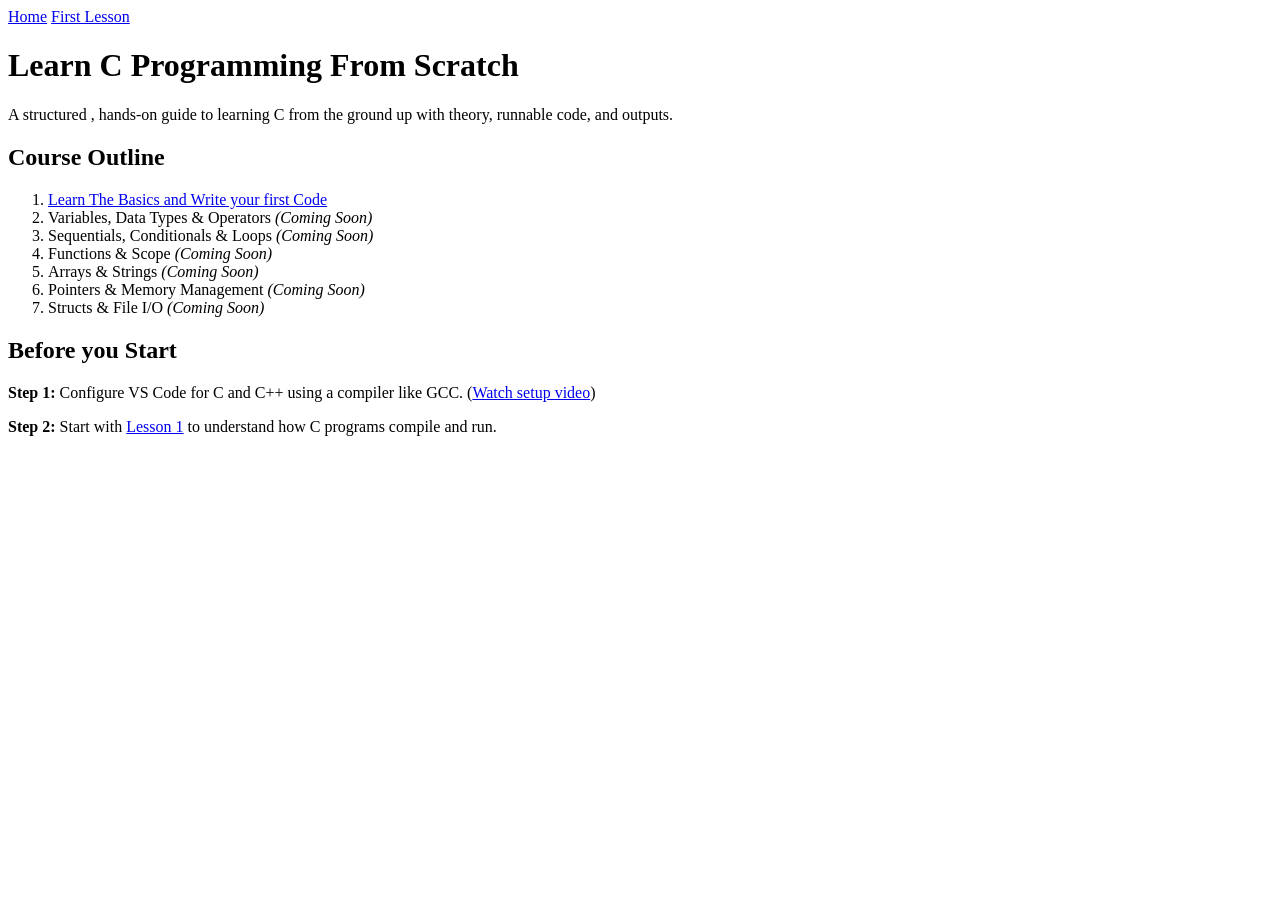
==== index.html @ 55035630 "Website main page added" ====
<html lang="en">
    <head>
        <meta charset="UTF-8">
        <meta name="viewport" content="width=device-width, initial-scale=1.0">
        <title>Learn C from Scratch</title>
      <link rel="stylesheet" href="style.css">
        
    </head>

<body>
    <nav>
        <a href="index.html">Home</a>
        <a href="lesson1.html">First Lesson</a>
    </nav>

    <header>
        <h1>Learn C Programming From Scratch</h1>
        <p>A structured , hands-on guide to learning C from the ground up with theory, runnable code, and outputs.</p>
    </header>
    <section>
        <h2>Course Outline</h2>
        <ol>
            <li><a href="lesson1.html">Learn The Basics and Write your first Code</a></li>
      <li>Variables, Data Types &amp; Operators <em>(Coming Soon)</em></li>
      <li>Sequentials, Conditionals &amp; Loops <em>(Coming Soon)</em></li>
      <li>Functions &amp; Scope <em>(Coming Soon)</em></li>
      <li>Arrays &amp; Strings <em>(Coming Soon)</em></li>
      <li>Pointers &amp; Memory Management <em>(Coming Soon)</em></li>
      <li>Structs &amp; File I/O <em>(Coming Soon)</em></li>
        </ol>
    </section>

    <section> 
        <h2>Before you Start</h2>
        <p><strong>Step 1:</strong> Configure VS Code for C and C++ using a compiler like GCC. 
       (<a href="https://youtu.be/1PBD5qFWdq8" target="_blank">Watch setup video</a>)
    </p>
    <p><strong>Step 2:</strong> Start with <a href="lesson1.html">Lesson 1</a> to understand how C programs compile and run.</p>

    </section>
</body>
</html>
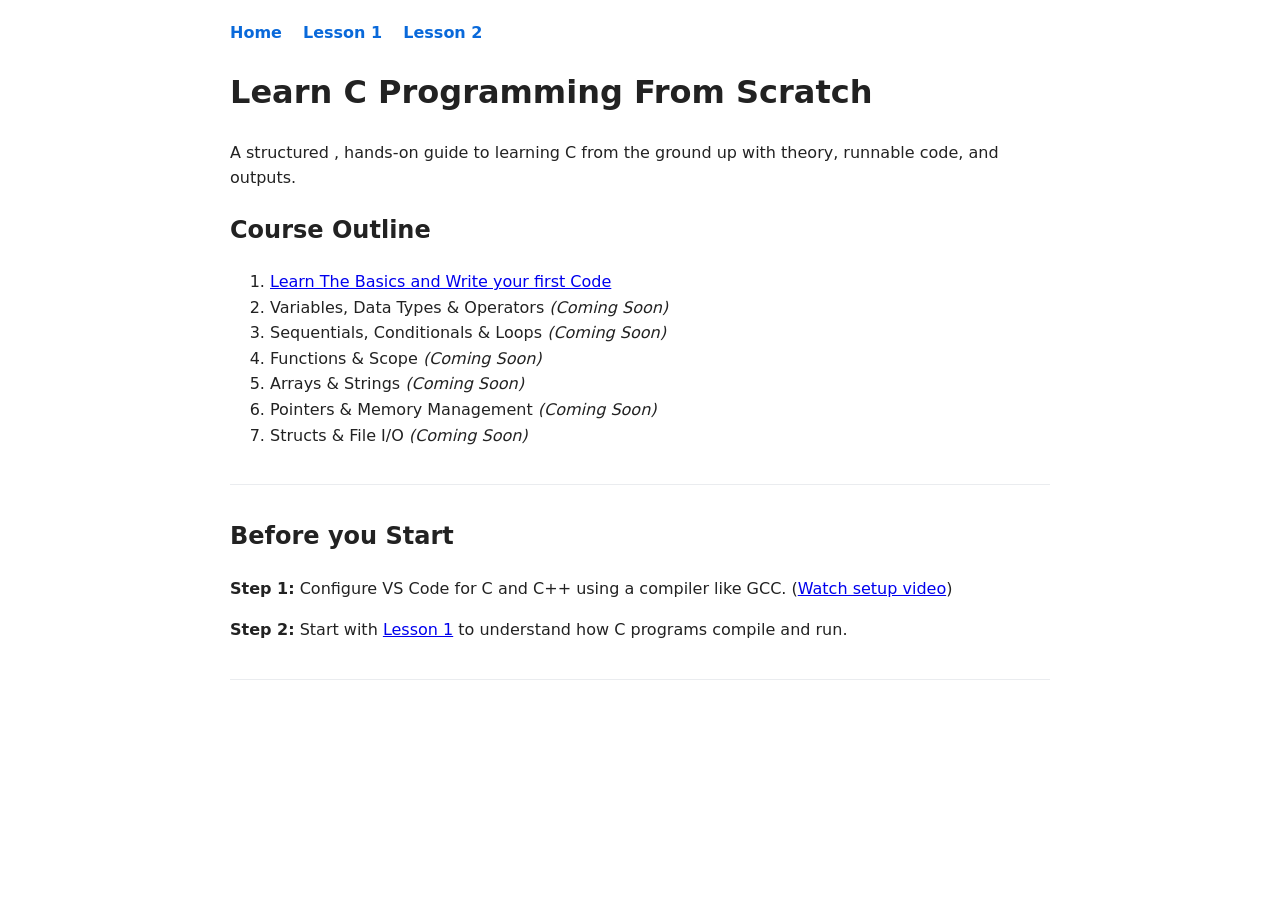
==== commit f225b3b4: "Lesson 2 files" ====
--- a/index.html
+++ b/index.html
@@ -3,14 +3,14 @@
         <meta charset="UTF-8">
         <meta name="viewport" content="width=device-width, initial-scale=1.0">
         <title>Learn C from Scratch</title>
-      <link rel="stylesheet" href="style.css">
-        
+      <link rel="stylesheet" href="style.css">   
     </head>
 
 <body>
     <nav>
         <a href="index.html">Home</a>
-        <a href="lesson1.html">First Lesson</a>
+        <a href="lesson1.html">Lesson 1</a>
+        <a href="variables.html">Lesson 2</a>
     </nav>
 
     <header>
--- a/style.css
+++ b/style.css
@@ -0,0 +1,89 @@
+ body{
+       font-family: system-ui, -apple-system, sans-serif;
+  line-height: 1.6;
+  color: #222222;
+  max-width: 820px;        /* Keeps text lines at a comfortable reading width */
+  margin: 0 auto;          /* Centers the page on large screens */
+  padding: 20px;
+  background-color: #ffffff;
+    }
+
+    .nav{
+        background-color: #f4f6f8;
+        padding: 10px 12px;
+        border-radius: 6px;
+        margin-bottom: 20px;
+        border: 1px solid #d0d7de;
+    }
+
+    nav a {
+  text-decoration: none;
+  color: #0969da;
+  font-weight: 600;
+  margin-right: 16px;
+}
+
+nav a:hover{
+    text-decoration: underline;
+}
+
+section {
+  margin-bottom: 32px;
+  padding-bottom: 20px;
+  border-bottom: 1px solid #eaecef;
+}
+
+.box-label{
+    font-size: 0.9rem;
+    font-weight: 700;
+    text-transform: uppercase;
+  letter-spacing: 0.04em;
+  margin-top: 16px;
+  margin-bottom: 4px;
+  color: #57606a;
+}
+
+pre.code-box{
+    background-color: #f6f8fa;
+  border: 1px solid #d0d7de;
+  border-left: 4px solid #0969da; /* Blue accent bar on the left */
+  border-radius: 6px;
+  padding: 14px;
+  overflow-x: auto;               /* Adds horizontal scroll if a line is long */
+  margin-top: 0;
+}
+
+pre.output-box{
+    background-color: #1e1e1e;
+  color: #d4d4d4;
+  border-left: 4px solid #2da44e; /* Green accent bar on the left */
+  border-radius: 6px;
+  padding: 14px;
+  overflow-x: auto;
+  margin-top: 0;
+}
+
+code {
+    font-family: "Fira Code", Consolas, monospace;
+    font-size: 0.95rem;
+    
+    background-color: rgba(12, 49, 6, 0.626);
+    color: white;
+}
+
+table{
+  width: 100%;
+  border-collapse: collapse;
+  margin: 16px 0;
+}
+
+th, td {
+  border: 1px solid #d0d7de;
+  padding: 10px 12px;
+  text-align: left;
+}
+
+th {
+  background-color: #f6f8fa;
+  font-weight: 600;
+}
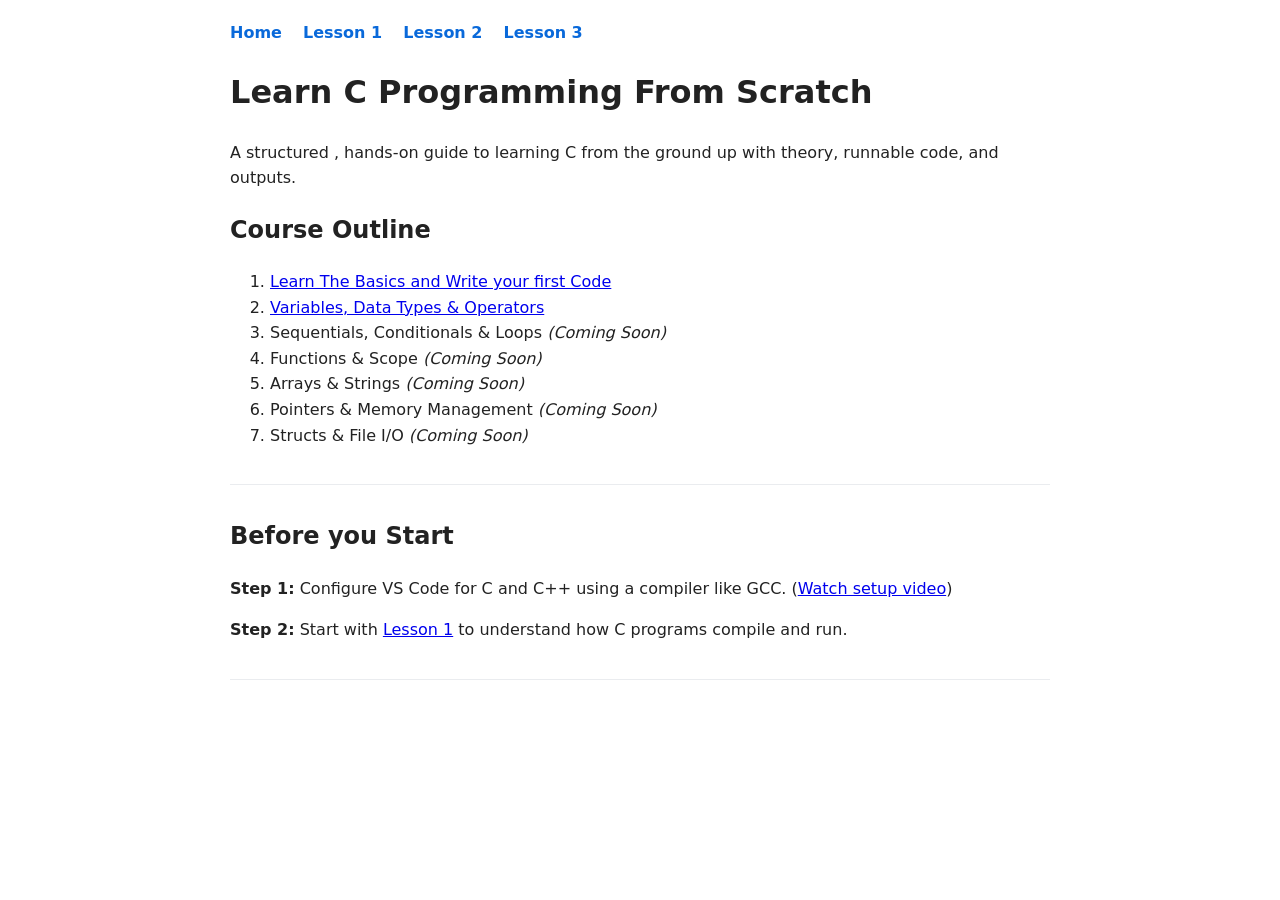
==== commit 7925d6bd: "Files for sequential programs" ====
--- a/index.html
+++ b/index.html
@@ -7,10 +7,11 @@
     </head>
 
 <body>
-    <nav>
+     <nav>
         <a href="index.html">Home</a>
         <a href="lesson1.html">Lesson 1</a>
         <a href="variables.html">Lesson 2</a>
+        <a href="constructs.html">Lesson 3</a>
     </nav>
 
     <header>
@@ -21,7 +22,7 @@
         <h2>Course Outline</h2>
         <ol>
             <li><a href="lesson1.html">Learn The Basics and Write your first Code</a></li>
-      <li>Variables, Data Types &amp; Operators <em>(Coming Soon)</em></li>
+      <li><a href=variables.html>Variables, Data Types &amp; Operators</a></li>
       <li>Sequentials, Conditionals &amp; Loops <em>(Coming Soon)</em></li>
       <li>Functions &amp; Scope <em>(Coming Soon)</em></li>
       <li>Arrays &amp; Strings <em>(Coming Soon)</em></li>
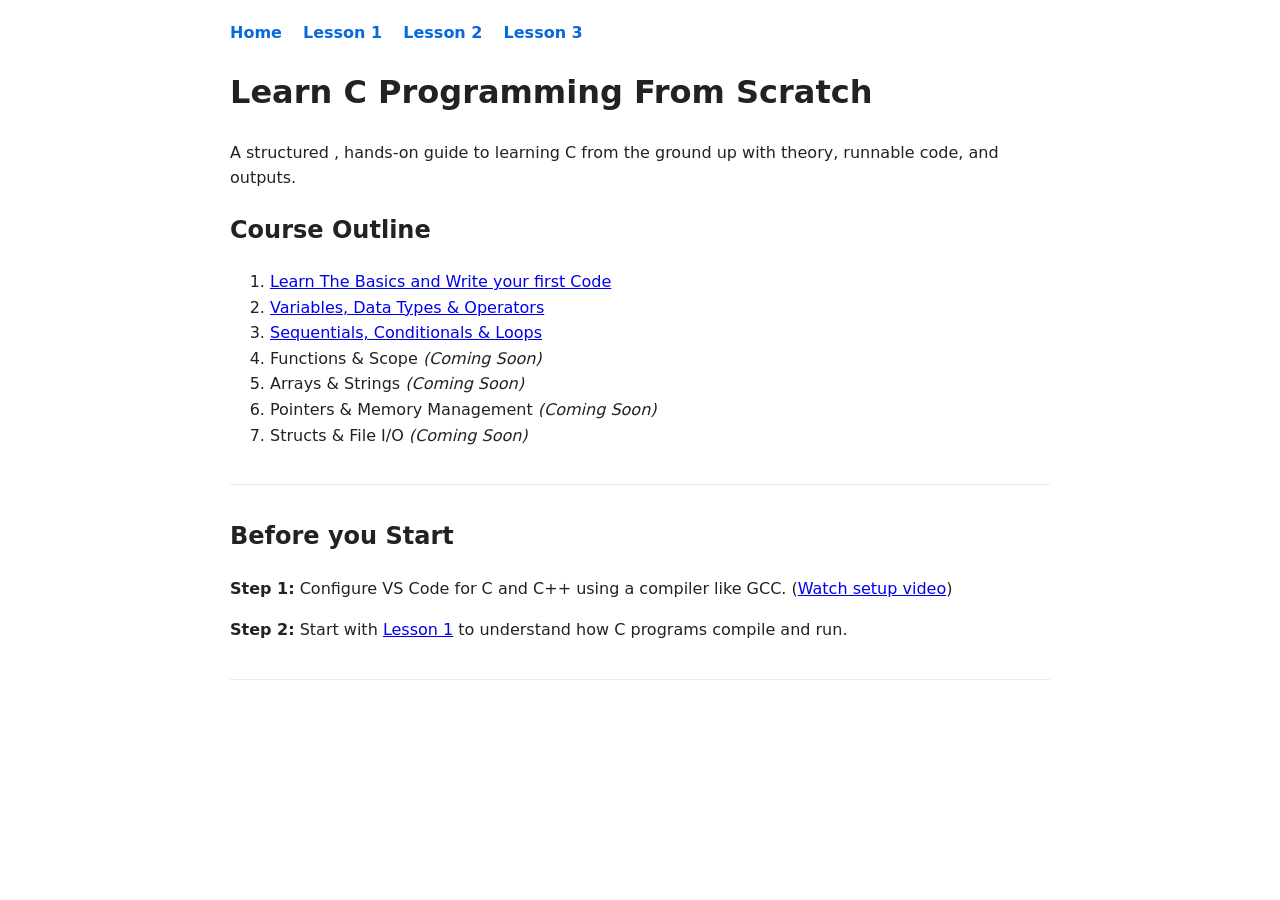
==== commit 4bf49674: "Changes in UI" ====
--- a/index.html
+++ b/index.html
@@ -23,7 +23,7 @@
         <ol>
             <li><a href="lesson1.html">Learn The Basics and Write your first Code</a></li>
       <li><a href=variables.html>Variables, Data Types &amp; Operators</a></li>
-      <li>Sequentials, Conditionals &amp; Loops <em>(Coming Soon)</em></li>
+      <li><a href=constructs.html>Sequentials, Conditionals &amp; Loops</a></li>
       <li>Functions &amp; Scope <em>(Coming Soon)</em></li>
       <li>Arrays &amp; Strings <em>(Coming Soon)</em></li>
       <li>Pointers &amp; Memory Management <em>(Coming Soon)</em></li>
--- a/style.css
+++ b/style.css
@@ -86,4 +86,48 @@
 th {
   background-color: #f6f8fa;
   font-weight: 600;
+}
+
+sub-nav{
+  display: flex;
+  gap: 8px;
+  margin: 20px 0 24px 0;
+  border-bottom: 2px solid #d0d7de;
+  padding-bottom: 10px;
+}
+
+.tab-btn {
+  flex: 1;                          /* Makes all 3 buttons equal width */
+  background-color: transparent;
+  color: #475569;
+  border: none;
+  padding: 10px 16px;
+  border-radius: 7px;
+  font-family: inherit;
+  font-size: 0.95rem;
+  font-weight: 600;
+  cursor: pointer;
+  transition: all 0.2s ease;        /* Smooth color and shadow transition */
+}
+
+.tab-btn:hover{
+ color: #0f172a;
+  background-color: rgba(255, 255, 255, 0.65);
+}
+
+.tab-btn.active{
+ background-color: #ffffff;
+  color: #0969da;
+  box-shadow: 0 2px 6px rgba(15, 23, 42, 0.08), 0 1px 2px rgba(15, 23, 42, 0.04);
+}
+
+.sub-nav{
+  display:flex;
+  align-items: center;
+  gap: 6px;
+  background-color: #e8eef5;
+  padding:6px;
+  border-radius: 10px;
+  border: 1px solid #cddcf1;
+  margin: 24px 0 28px 0;
 }
